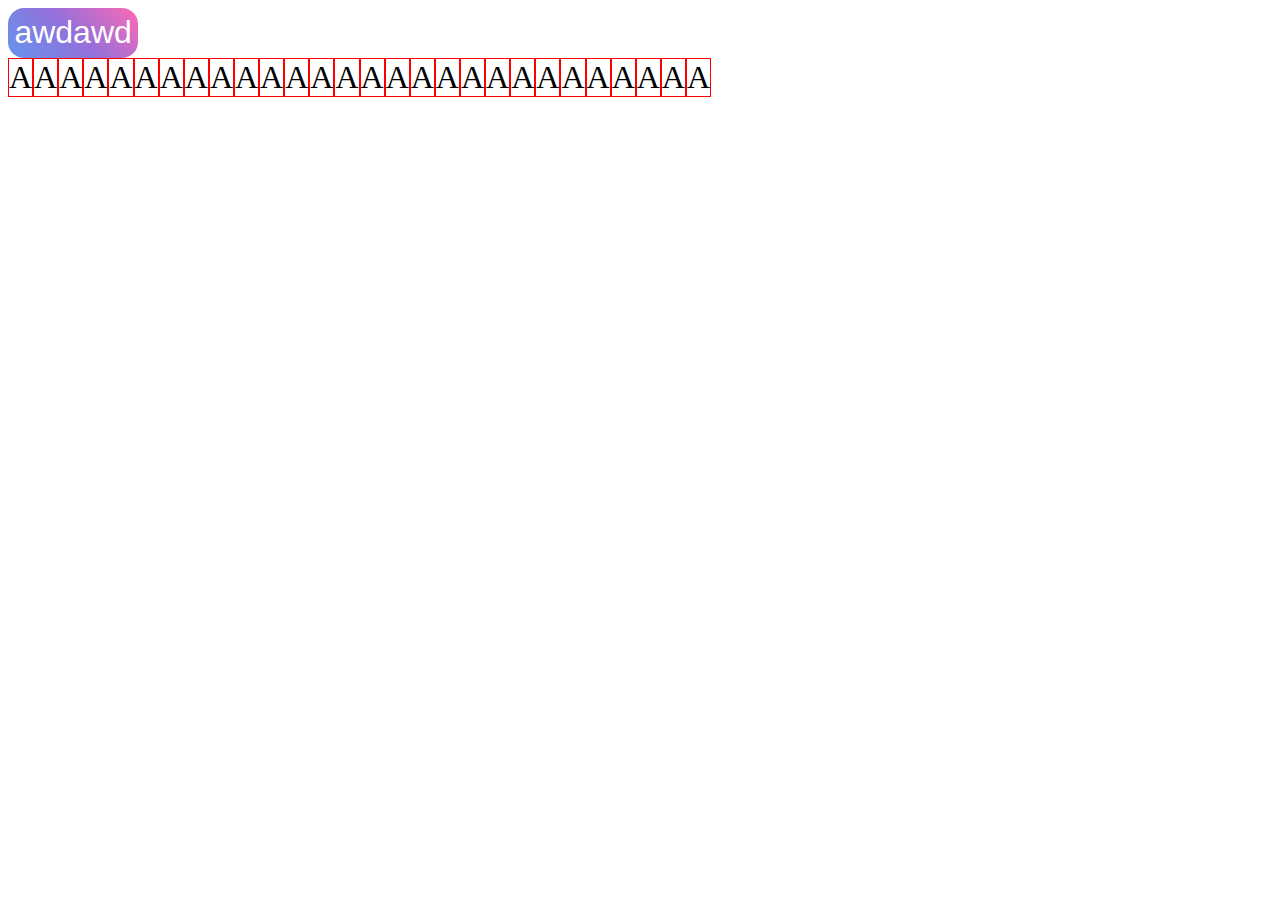
==== index.html @ 5a55a65f "first commit really has nothing to say" ====
<!DOCTYPE html>
<html lang="en">
<head>
    <meta charset="UTF-8">
    <link rel="stylesheet" href="/lib1236cx4tyyy.css">
    <title>Title</title>
</head>
<body>
<button class="simple_button" style="font-size: 2em">awdawd</button>
<div id="ctn" style="display: flex;">
    <div style="border: 1px solid red;font-size: 2em;">
        <span>
            A
        </span>
    </div>
    <div style="border: 1px solid red;font-size: 2em;">
        <span>
            A
        </span>
    </div>
    <div style="border: 1px solid red;font-size: 2em">
        <span>
            A
        </span>
    </div>
    <div style="border: 1px solid red;font-size: 2em;">
        <span>
            A
        </span>
    </div>
    <div style="border: 1px solid red;font-size: 2em;">
        <span>
            A
        </span>
    </div>
    <div style="border: 1px solid red;font-size: 2em;">
        <span>
            A
        </span>
    </div>
    <div style="border: 1px solid red;font-size: 2em">
        <span>
            A
        </span>
    </div>
    <div style="border: 1px solid red;font-size: 2em;">
        <span>
            A
        </span>
    </div>
    <div style="border: 1px solid red;font-size: 2em;">
        <span>
            A
        </span>
    </div>
    <div style="border: 1px solid red;font-size: 2em;">
        <span>
            A
        </span>
    </div>
    <div style="border: 1px solid red;font-size: 2em">
        <span>
            A
        </span>
    </div>
    <div style="border: 1px solid red;font-size: 2em;">
        <span>
            A
        </span>
    </div>
    <div style="border: 1px solid red;font-size: 2em;">
        <span>
            A
        </span>
    </div>
    <div style="border: 1px solid red;font-size: 2em;">
        <span>
            A
        </span>
    </div>
    <div style="border: 1px solid red;font-size: 2em">
        <span>
            A
        </span>
    </div>
    <div style="border: 1px solid red;font-size: 2em;">
        <span>
            A
        </span>
    </div>
    <div style="border: 1px solid red;font-size: 2em;">
        <span>
            A
        </span>
    </div>
    <div style="border: 1px solid red;font-size: 2em;">
        <span>
            A
        </span>
    </div>
    <div style="border: 1px solid red;font-size: 2em">
        <span>
            A
        </span>
    </div>
    <div style="border: 1px solid red;font-size: 2em;">
        <span>
            A
        </span>
    </div>
    <div style="border: 1px solid red;font-size: 2em;">
        <span>
            A
        </span>
    </div>
    <div style="border: 1px solid red;font-size: 2em;">
        <span>
            A
        </span>
    </div>
    <div style="border: 1px solid red;font-size: 2em">
        <span>
            A
        </span>
    </div>
    <div style="border: 1px solid red;font-size: 2em;">
        <span>
            A
        </span>
    </div>
    <div style="border: 1px solid red;font-size: 2em;">
        <span>
            A
        </span>
    </div>
    <div style="border: 1px solid red;font-size: 2em;">
        <span>
            A
        </span>
    </div>
    <div style="border: 1px solid red;font-size: 2em">
        <span>
            A
        </span>
    </div>
    <div style="border: 1px solid red;font-size: 2em;">
        <span>
            A
        </span>
    </div>
</div>
</body>
<script src="/lib1236cx4tyyy.js"></script>
<script>
    document.querySelector(".simple_button").addEventListener("click", onclick);
    let cnt = 0;

    function onclick() {
        show_global_message("提示", "操作成功" + cnt);
        cnt++;
    }

    function div_oc(event) {
        let ct = event.currentTarget;
        __.sel(ct).do_animate({width: event.currentTarget.clientWidth + "px", opacity: "1"}, {
            width: "0px",
            opacity: "0"
        }, "ease-in-out", 1000)
            .then(() => {
                ct.remove();
            })
    }

    for (let i = 0; i < document.getElementById("ctn").children.length; i++) {
        document.getElementById("ctn").children[i].addEventListener("click", div_oc);
    }


    function show_global_message(title, content) {
        let toast = document.createElement("div");
        toast.classList.add("toast");
        toast.classList.add("success_toast");
        toast.style.left = "95%";
        toast.style.top = "5%";
        toast.style.width = "20%";
        toast.style.transform = "translate(-100%, 0)";
        toast.style.opacity = "0";
        let toast_title = document.createElement("div");
        toast_title.classList.add("toast_title");
        toast_title.style.width = "100%";
        toast_title.style.height = "fit-content";
        toast_title.innerText = title;
        toast.appendChild(toast_title);
        let toast_content = document.createElement("div");
        toast_content.classList.add("toast_content");
        toast_content.style.width = "100%";
        toast_content.style.height = "fit-content";
        toast_content.innerText = content;
        toast.appendChild(toast_content);
        document.body.appendChild(toast);
        __.sel(toast).do_animate(null, {opacity: "1"}, "ease-in", 500)
            .then((result) => {
                return __.sel(toast).do_animate(null, {}, "ease-in", 1000)
            })
            .then((result) => {
                return __.sel(toast).do_animate({}, {opacity: "0", top: "100%"}, "ease-in", 500);
            })
            .then((result) => {
                toast.remove();
            });
    }
</script>
</html>
---- lib1236cx4tyyy.css ----
.simple_button {
    border: hidden;
    border-radius: 0.5em;
    padding: 0.2em;
    color: white;
    background: linear-gradient(45deg, cornflowerblue 0%, mediumpurple 50%, hotpink 100%);
    transition: scale 0.2s;
}

.simple_button:hover {
    scale: 105%;
}

.simple_button:active {
    scale: 95%;
}

.toast {
    position: fixed;
    display: flex;
    flex-direction: column;
    flex-flow: wrap;
    color: white;
    height: fit-content;
    border-radius: 5px;
    background: linear-gradient(45deg, cornflowerblue 0%, mediumpurple 50%, hotpink 100%);
    box-shadow: 0 0 2em 0.5em gray;
}

.toast_title {
    font-size: 1.2em;
    padding: 0.5em;
    border-radius: inherit;
    background: transparent;
}

.toast_content {
    font-size: 1em;
    padding: 0.5em;
    border-radius: inherit;
    background: transparent;
}
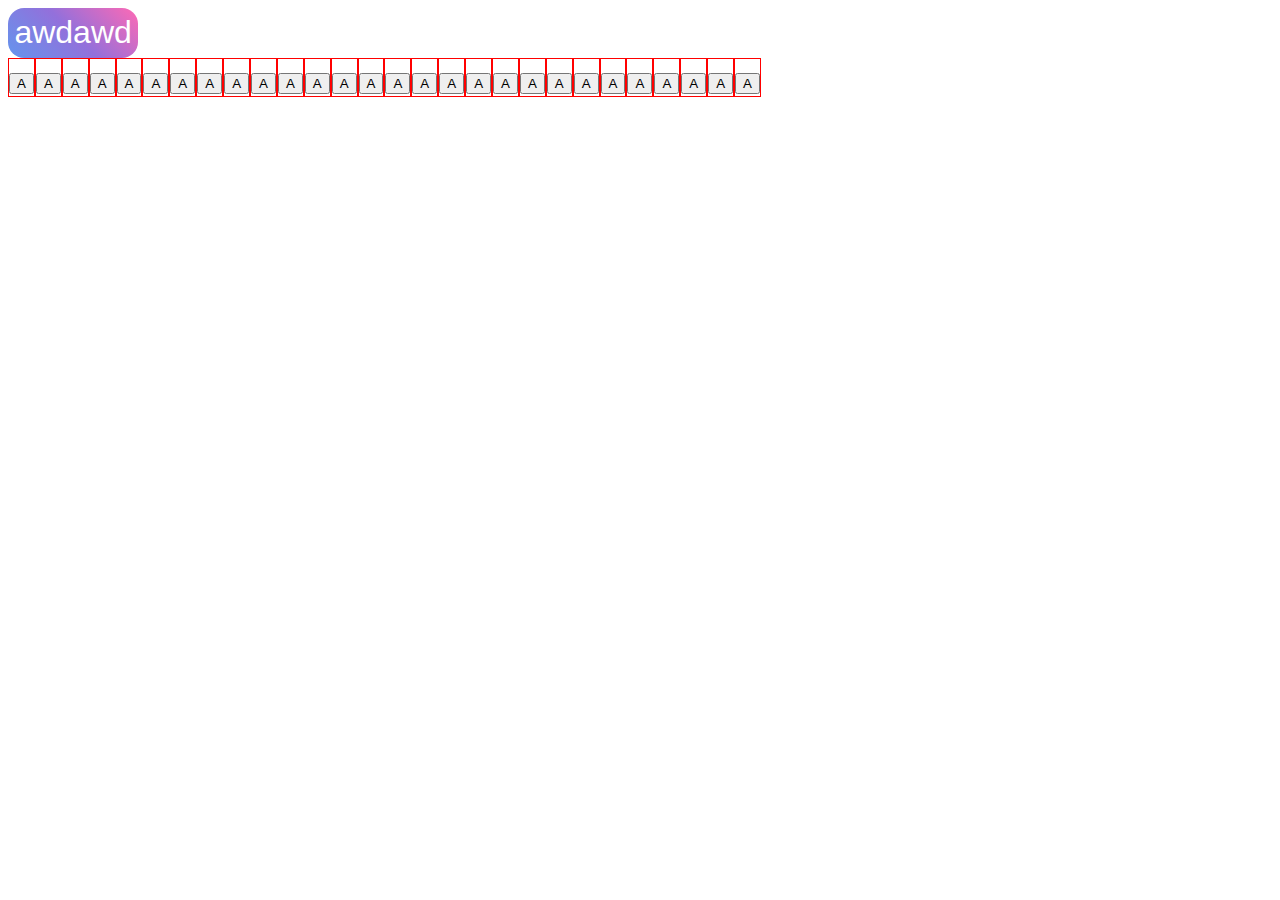
==== commit 5e57346e: "1. 增加template, template_arr语法, 完善dom和str语法 2. 优化do_animation方法的内部逻辑" ====
--- a/index.html
+++ b/index.html
@@ -9,144 +9,144 @@
 <button class="simple_button" style="font-size: 2em">awdawd</button>
 <div id="ctn" style="display: flex;">
     <div style="border: 1px solid red;font-size: 2em;">
-        <span>
-            A
-        </span>
-    </div>
-    <div style="border: 1px solid red;font-size: 2em;">
-        <span>
-            A
-        </span>
-    </div>
-    <div style="border: 1px solid red;font-size: 2em">
-        <span>
-            A
-        </span>
-    </div>
-    <div style="border: 1px solid red;font-size: 2em;">
-        <span>
-            A
-        </span>
-    </div>
-    <div style="border: 1px solid red;font-size: 2em;">
-        <span>
-            A
-        </span>
-    </div>
-    <div style="border: 1px solid red;font-size: 2em;">
-        <span>
-            A
-        </span>
-    </div>
-    <div style="border: 1px solid red;font-size: 2em">
-        <span>
-            A
-        </span>
-    </div>
-    <div style="border: 1px solid red;font-size: 2em;">
-        <span>
-            A
-        </span>
-    </div>
-    <div style="border: 1px solid red;font-size: 2em;">
-        <span>
-            A
-        </span>
-    </div>
-    <div style="border: 1px solid red;font-size: 2em;">
-        <span>
-            A
-        </span>
-    </div>
-    <div style="border: 1px solid red;font-size: 2em">
-        <span>
-            A
-        </span>
-    </div>
-    <div style="border: 1px solid red;font-size: 2em;">
-        <span>
-            A
-        </span>
-    </div>
-    <div style="border: 1px solid red;font-size: 2em;">
-        <span>
-            A
-        </span>
-    </div>
-    <div style="border: 1px solid red;font-size: 2em;">
-        <span>
-            A
-        </span>
-    </div>
-    <div style="border: 1px solid red;font-size: 2em">
-        <span>
-            A
-        </span>
-    </div>
-    <div style="border: 1px solid red;font-size: 2em;">
-        <span>
-            A
-        </span>
-    </div>
-    <div style="border: 1px solid red;font-size: 2em;">
-        <span>
-            A
-        </span>
-    </div>
-    <div style="border: 1px solid red;font-size: 2em;">
-        <span>
-            A
-        </span>
-    </div>
-    <div style="border: 1px solid red;font-size: 2em">
-        <span>
-            A
-        </span>
-    </div>
-    <div style="border: 1px solid red;font-size: 2em;">
-        <span>
-            A
-        </span>
-    </div>
-    <div style="border: 1px solid red;font-size: 2em;">
-        <span>
-            A
-        </span>
-    </div>
-    <div style="border: 1px solid red;font-size: 2em;">
-        <span>
-            A
-        </span>
-    </div>
-    <div style="border: 1px solid red;font-size: 2em">
-        <span>
-            A
-        </span>
-    </div>
-    <div style="border: 1px solid red;font-size: 2em;">
-        <span>
-            A
-        </span>
-    </div>
-    <div style="border: 1px solid red;font-size: 2em;">
-        <span>
-            A
-        </span>
-    </div>
-    <div style="border: 1px solid red;font-size: 2em;">
-        <span>
-            A
-        </span>
-    </div>
-    <div style="border: 1px solid red;font-size: 2em">
-        <span>
-            A
-        </span>
-    </div>
-    <div style="border: 1px solid red;font-size: 2em;">
-        <span>
-            A
-        </span>
+        <button>
+            A
+        </button>
+    </div>
+    <div style="border: 1px solid red;font-size: 2em;">
+        <button>
+            A
+        </button>
+    </div>
+    <div style="border: 1px solid red;font-size: 2em">
+        <button>
+            A
+        </button>
+    </div>
+    <div style="border: 1px solid red;font-size: 2em;">
+        <button>
+            A
+        </button>
+    </div>
+    <div style="border: 1px solid red;font-size: 2em;">
+        <button>
+            A
+        </button>
+    </div>
+    <div style="border: 1px solid red;font-size: 2em;">
+        <button>
+            A
+        </button>
+    </div>
+    <div style="border: 1px solid red;font-size: 2em">
+        <button>
+            A
+        </button>
+    </div>
+    <div style="border: 1px solid red;font-size: 2em;">
+        <button>
+            A
+        </button>
+    </div>
+    <div style="border: 1px solid red;font-size: 2em;">
+        <button>
+            A
+        </button>
+    </div>
+    <div style="border: 1px solid red;font-size: 2em;">
+        <button>
+            A
+        </button>
+    </div>
+    <div style="border: 1px solid red;font-size: 2em">
+        <button>
+            A
+        </button>
+    </div>
+    <div style="border: 1px solid red;font-size: 2em;">
+        <button>
+            A
+        </button>
+    </div>
+    <div style="border: 1px solid red;font-size: 2em;">
+        <button>
+            A
+        </button>
+    </div>
+    <div style="border: 1px solid red;font-size: 2em;">
+        <button>
+            A
+        </button>
+    </div>
+    <div style="border: 1px solid red;font-size: 2em">
+        <button>
+            A
+        </button>
+    </div>
+    <div style="border: 1px solid red;font-size: 2em;">
+        <button>
+            A
+        </button>
+    </div>
+    <div style="border: 1px solid red;font-size: 2em;">
+        <button>
+            A
+        </button>
+    </div>
+    <div style="border: 1px solid red;font-size: 2em;">
+        <button>
+            A
+        </button>
+    </div>
+    <div style="border: 1px solid red;font-size: 2em">
+        <button>
+            A
+        </button>
+    </div>
+    <div style="border: 1px solid red;font-size: 2em;">
+        <button>
+            A
+        </button>
+    </div>
+    <div style="border: 1px solid red;font-size: 2em;">
+        <button>
+            A
+        </button>
+    </div>
+    <div style="border: 1px solid red;font-size: 2em;">
+        <button>
+            A
+        </button>
+    </div>
+    <div style="border: 1px solid red;font-size: 2em">
+        <button>
+            A
+        </button>
+    </div>
+    <div style="border: 1px solid red;font-size: 2em;">
+        <button>
+            A
+        </button>
+    </div>
+    <div style="border: 1px solid red;font-size: 2em;">
+        <button>
+            A
+        </button>
+    </div>
+    <div style="border: 1px solid red;font-size: 2em;">
+        <button>
+            A
+        </button>
+    </div>
+    <div style="border: 1px solid red;font-size: 2em">
+        <button>
+            A
+        </button>
+    </div>
+    <div style="border: 1px solid red;font-size: 2em;">
+        <button>
+            A
+        </button>
     </div>
 </div>
 </body>
--- a/lib1236cx4tyyy.css
+++ b/lib1236cx4tyyy.css
@@ -8,11 +8,11 @@
 }
 
 .simple_button:hover {
-    scale: 105%;
+    scale: 101%;
 }
 
 .simple_button:active {
-    scale: 95%;
+    scale: 99%;
 }
 
 .toast {
